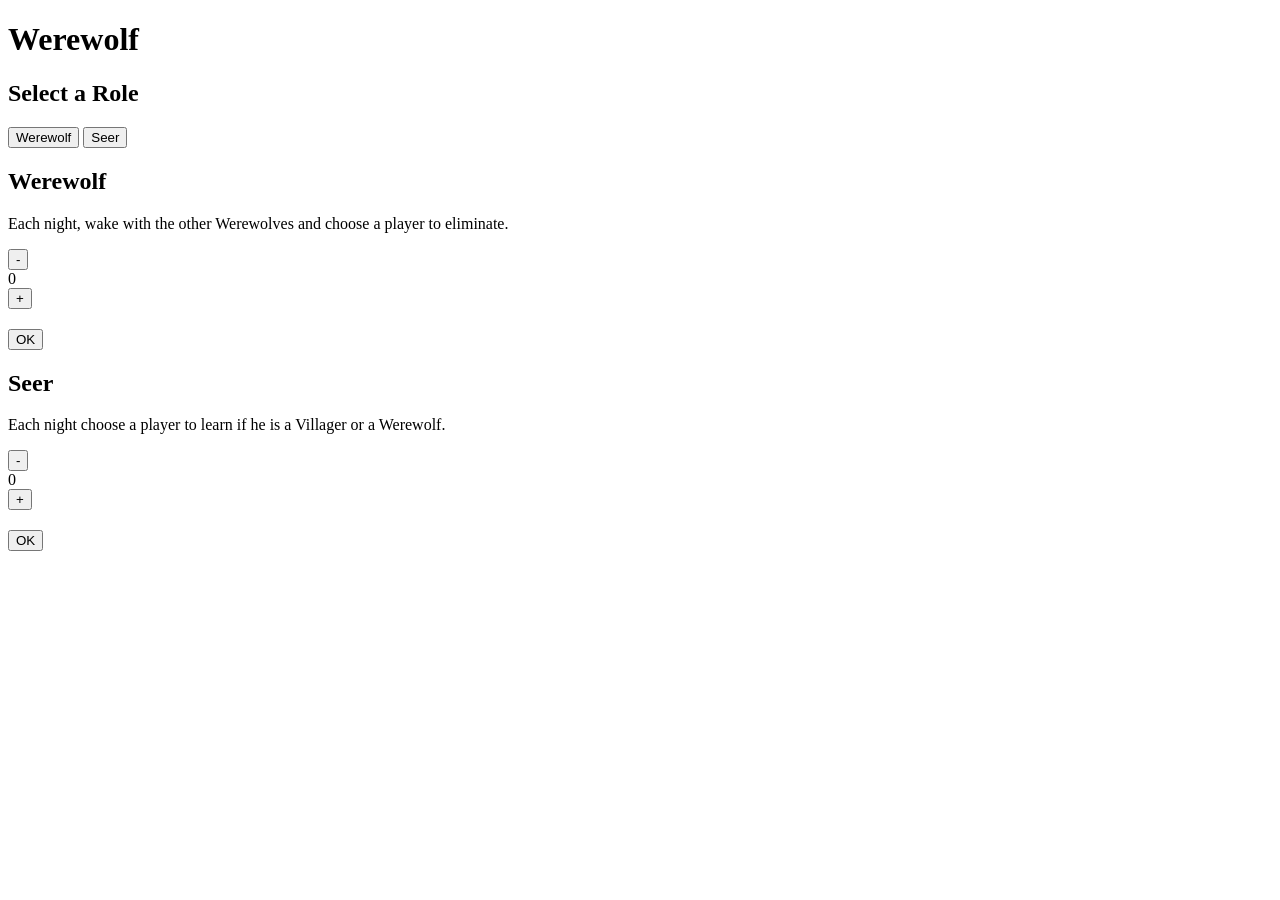
==== index.html @ 0889087d "commit" ====
<!DOCTYPE html>
<html lang="en">
	<head>
		<meta charset="UTF-8">
		<meta name="viewport" content="width=device-width, initial-scale=1.0">
		<title>Werewolf</title>
		<link rel="stylesheet" href="includes/styles.css">
	</head>
	<body>
		<header>
			<h1>Werewolf</h1>
		</header>
		
		<main>
			<section>
				<h2>Select a Role</h2>

				<button class="role-btn" data-modal="card-wolf">
					Werewolf
				</button>

				<button class="role-btn" data-modal="card-seer">
					Seer
				</button>
			</section>


			<!-- Werewolf Card -->
			<div id="card-wolf" class="card-open">

				<div class="card-content">
					<h2>Werewolf</h2>
					<p>
						Each night, wake with the other Werewolves
						and choose a player to eliminate.
					</p>
					<div class="counter-container">
						<button class="num minus">-</button>
						<div class="number-display">0</div>
						<button class="num plus">+</button>
					</div>
					<button class="card-close" style="margin-top:20px;">
						OK
					</button>
				</div>
			</div>
			
			<!-- Seer Card -->
			<div id="card-seer" class="card-open">

				<div class="card-content">
					<h2>Seer</h2>
					<p>
						Each night choose a player to learn
						if he is a Villager or a Werewolf.
					</p>
					<div class="counter-container">
						<button class="num minus">-</button>
						<div class="number-display">0</div>
						<button class="num plus">+</button>
					</div>
					<button class="card-close" style="margin-top:20px;">
						OK
					</button>
				</div>
			</div>

		</main>
		
		<script src="includes/script.js"></script>
		
		<footer>		
		</footer>
	
	</body>
</html>
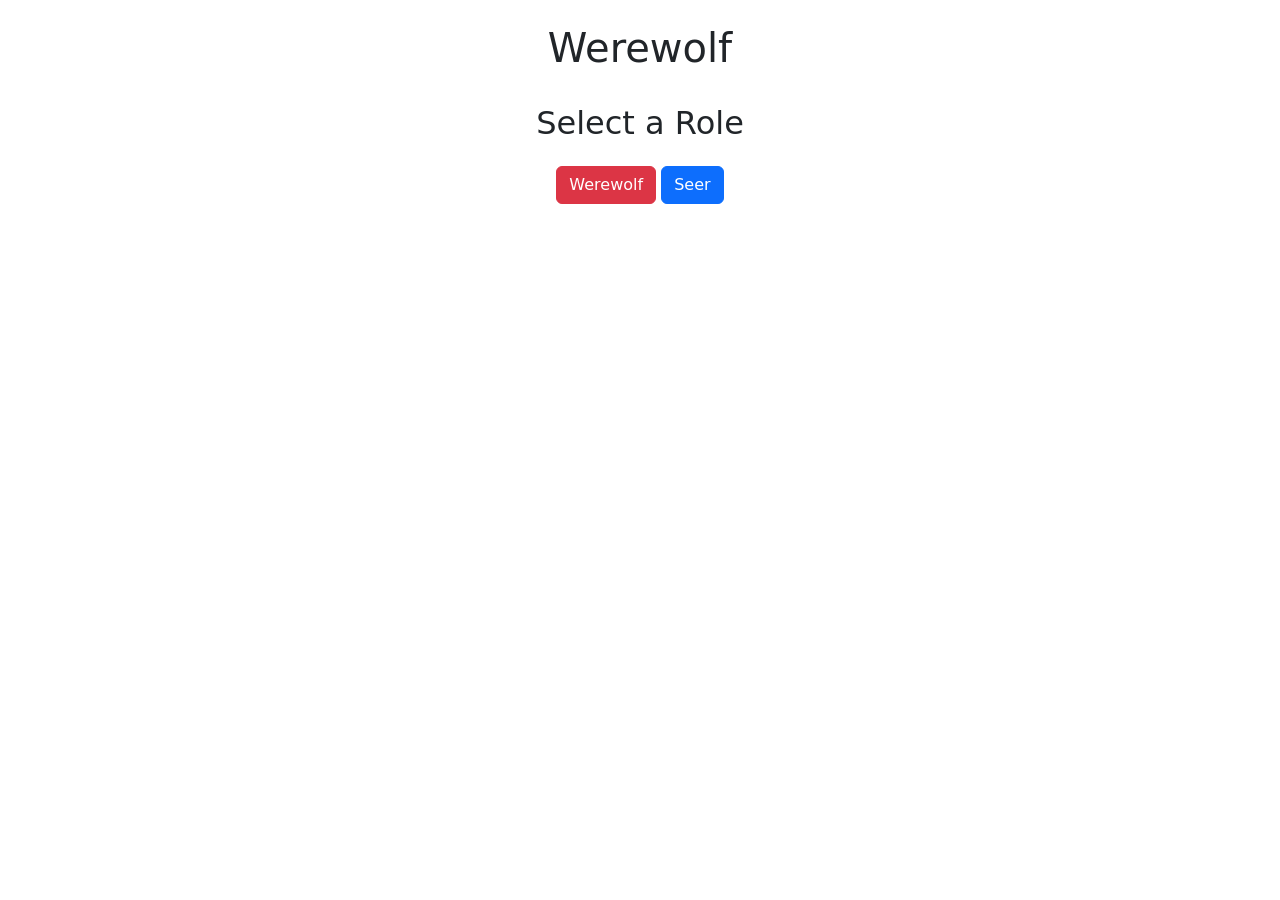
==== commit e904c784: "commit" ====
--- a/index.html
+++ b/index.html
@@ -1,76 +1,211 @@
 <!DOCTYPE html>
 <html lang="en">
-	<head>
-		<meta charset="UTF-8">
-		<meta name="viewport" content="width=device-width, initial-scale=1.0">
-		<title>Werewolf</title>
-		<link rel="stylesheet" href="includes/styles.css">
-	</head>
-	<body>
-		<header>
-			<h1>Werewolf</h1>
-		</header>
-		
-		<main>
-			<section>
-				<h2>Select a Role</h2>
-
-				<button class="role-btn" data-modal="card-wolf">
-					Werewolf
-				</button>
-
-				<button class="role-btn" data-modal="card-seer">
-					Seer
-				</button>
-			</section>
-
-
-			<!-- Werewolf Card -->
-			<div id="card-wolf" class="card-open">
-
-				<div class="card-content">
-					<h2>Werewolf</h2>
-					<p>
-						Each night, wake with the other Werewolves
-						and choose a player to eliminate.
-					</p>
-					<div class="counter-container">
-						<button class="num minus">-</button>
-						<div class="number-display">0</div>
-						<button class="num plus">+</button>
-					</div>
-					<button class="card-close" style="margin-top:20px;">
-						OK
-					</button>
-				</div>
-			</div>
-			
-			<!-- Seer Card -->
-			<div id="card-seer" class="card-open">
-
-				<div class="card-content">
-					<h2>Seer</h2>
-					<p>
-						Each night choose a player to learn
-						if he is a Villager or a Werewolf.
-					</p>
-					<div class="counter-container">
-						<button class="num minus">-</button>
-						<div class="number-display">0</div>
-						<button class="num plus">+</button>
-					</div>
-					<button class="card-close" style="margin-top:20px;">
-						OK
-					</button>
-				</div>
-			</div>
-
-		</main>
-		
-		<script src="includes/script.js"></script>
-		
-		<footer>		
-		</footer>
-	
-	</body>
-</html>+<head>
+    <meta charset="UTF-8">
+    <meta name="viewport" content="width=device-width, initial-scale=1.0">
+
+    <title>Werewolf</title>
+
+    <!-- Bootstrap CSS -->
+    <link
+        href="https://cdn.jsdelivr.net/npm/bootstrap@5.3.3/dist/css/bootstrap.min.css"
+        rel="stylesheet"
+    >
+
+    <!-- Your CSS -->
+    <link rel="stylesheet" href="includes/styles.css">
+</head>
+
+<body>
+
+    <header class="text-center py-4">
+        <h1>Werewolf</h1>
+    </header>
+
+    <main class="container">
+        <section class="text-center">
+            <h2 class="mb-4">Select a Role</h2>
+
+            <!-- Werewolf Button -->
+            <button
+                type="button"
+                class="role-btn btn btn-danger"
+                data-bs-toggle="modal"
+                data-bs-target="#card-wolf"
+            >
+                Werewolf
+            </button>
+
+            <!-- Seer Button -->
+            <button
+                type="button"
+                class="role-btn btn btn-primary"
+                data-bs-toggle="modal"
+                data-bs-target="#card-seer"
+            >
+                Seer
+            </button>
+        </section>
+    </main>
+
+
+    <!-- ========================= -->
+    <!-- Werewolf Modal             -->
+    <!-- ========================= -->
+
+    <div
+        class="modal fade"
+        id="card-wolf"
+        tabindex="-1"
+        aria-labelledby="wolfLabel"
+        aria-hidden="true"
+    >
+        <div class="modal-dialog modal-dialog-centered">
+            <div class="modal-content">
+
+                <div class="modal-header">
+                    <h2 class="modal-title" id="wolfLabel">
+                        Werewolf
+                    </h2>
+
+                    <button
+                        type="button"
+                        class="btn-close"
+                        data-bs-dismiss="modal"
+                        aria-label="Close"
+                    ></button>
+                </div>
+
+                <div class="modal-body text-center">
+
+                    <p>
+                        Each night, wake with the other Werewolves
+                        and choose a player to eliminate.
+                    </p>
+
+                    <div class="counter-container">
+
+                        <button
+                            type="button"
+                            class="num minus btn btn-secondary"
+                        >
+                            -
+                        </button>
+
+                        <div class="number-display">
+                            0
+                        </div>
+
+                        <button
+                            type="button"
+                            class="num plus btn btn-secondary"
+                        >
+                            +
+                        </button>
+
+                    </div>
+
+                </div>
+
+                <div class="modal-footer">
+                    <button
+                        type="button"
+                        class="btn btn-primary"
+                        data-bs-dismiss="modal"
+                    >
+                        OK
+                    </button>
+                </div>
+
+            </div>
+        </div>
+    </div>
+
+
+    <!-- ========================= -->
+    <!-- Seer Modal                -->
+    <!-- ========================= -->
+
+    <div
+        class="modal fade"
+        id="card-seer"
+        tabindex="-1"
+        aria-labelledby="seerLabel"
+        aria-hidden="true"
+    >
+        <div class="modal-dialog modal-dialog-centered">
+            <div class="modal-content">
+
+                <div class="modal-header">
+                    <h2 class="modal-title" id="seerLabel">
+                        Seer
+                    </h2>
+
+                    <button
+                        type="button"
+                        class="btn-close"
+                        data-bs-dismiss="modal"
+                        aria-label="Close"
+                    ></button>
+                </div>
+
+                <div class="modal-body text-center">
+
+                    <p>
+                        Each night choose a player to learn
+                        if he is a Villager or a Werewolf.
+                    </p>
+
+                    <div class="counter-container">
+
+                        <button
+                            type="button"
+                            class="num minus btn btn-secondary"
+                        >
+                            -
+                        </button>
+
+                        <div class="number-display">
+                            0
+                        </div>
+
+                        <button
+                            type="button"
+                            class="num plus btn btn-secondary"
+                        >
+                            +
+                        </button>
+
+                    </div>
+
+                </div>
+
+                <div class="modal-footer">
+                    <button
+                        type="button"
+                        class="btn btn-primary"
+                        data-bs-dismiss="modal"
+                    >
+                        OK
+                    </button>
+                </div>
+
+            </div>
+        </div>
+    </div>
+
+
+    <footer class="text-center py-4">
+    </footer>
+
+
+    <!-- Bootstrap JavaScript -->
+    <script
+        src="https://cdn.jsdelivr.net/npm/bootstrap@5.3.3/dist/js/bootstrap.bundle.min.js"
+    ></script>
+
+    <!-- Your JavaScript -->
+    <script src="includes/script.js"></script>
+
+</body>
+</html>
